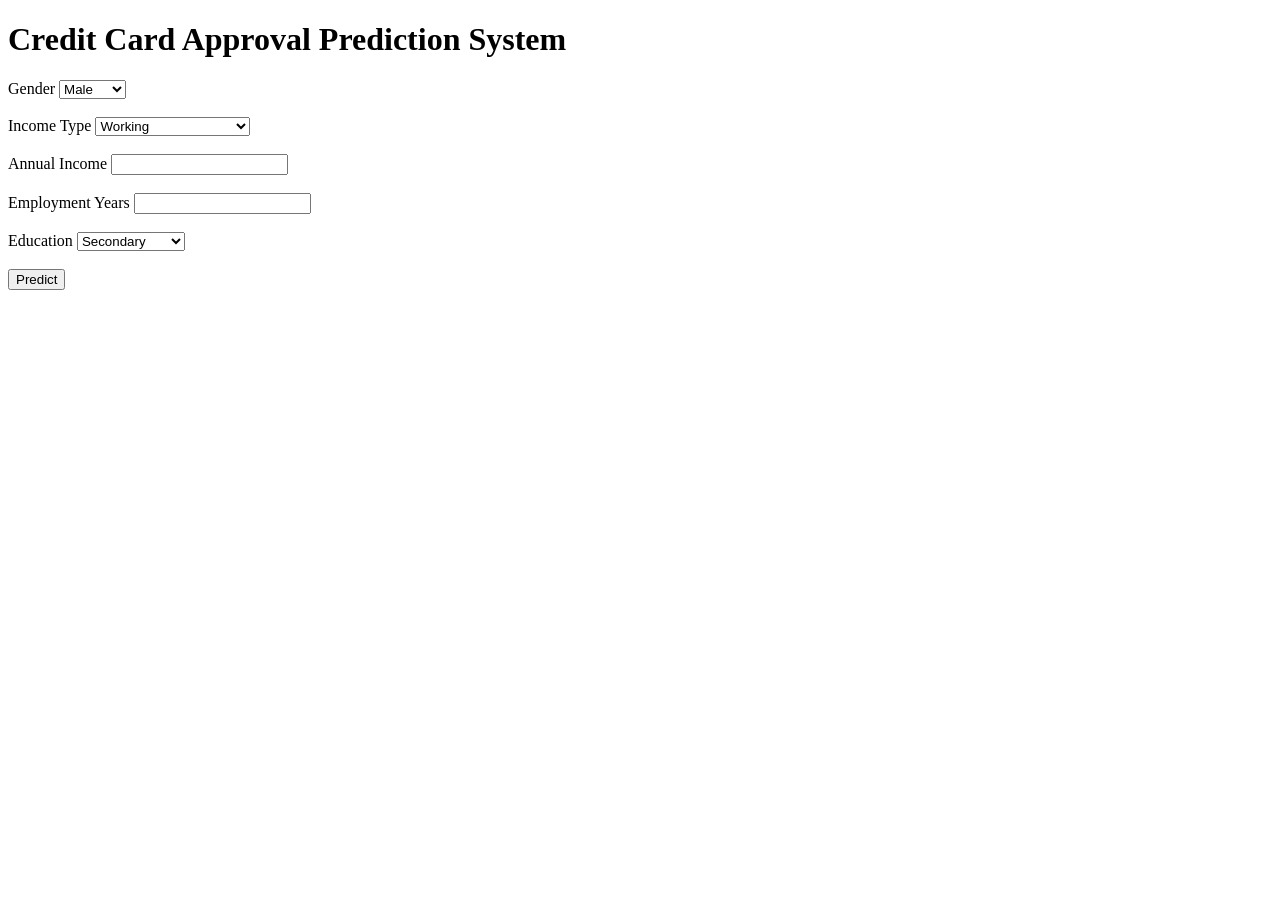
==== templates/index.html @ c6c8fd18 "new commit" ====
<!DOCTYPE html>
<html>
<head>
    <title>Credit Card Approval Prediction</title>
    <link rel="stylesheet"
          href="{{ url_for('static', filename='style.css') }}">
</head>
<body>

<h1>Credit Card Approval Prediction System</h1>

<form action="/predict" method="post">

    <label>Gender</label>
    <select name="gender">
        <option value="1">Male</option>
        <option value="0">Female</option>
    </select>

    <br><br>

    <label>Income Type</label>
    <select name="income_type">
        <option value="0">Working</option>
        <option value="1">Commercial Associate</option>
        <option value="2">Pensioner</option>
    </select>

    <br><br>

    <label>Annual Income</label>
    <input type="number"
           name="annual_income"
           required>

    <br><br>

    <label>Employment Years</label>
    <input type="number"
           name="employment_years"
           required>

    <br><br>

    <label>Education</label>
    <select name="education">
        <option value="0">Secondary</option>
        <option value="1">Graduate</option>
        <option value="2">Post Graduate</option>
    </select>

    <br><br>

    <button type="submit">
        Predict
    </button>

</form>

</body>
</html>
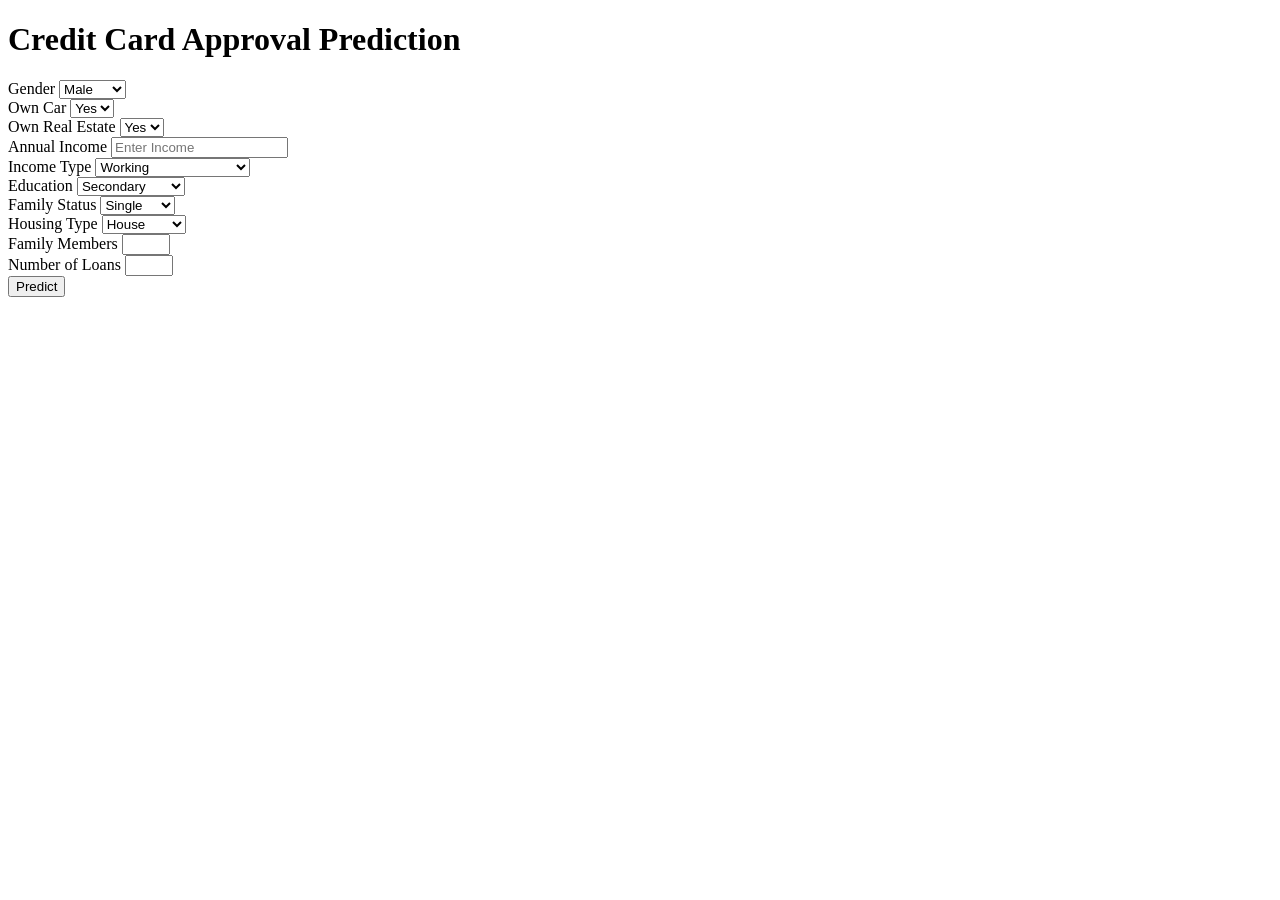
==== commit 0f78578f: "Final Credit Card Approval Project" ====
--- a/templates/index.html
+++ b/templates/index.html
@@ -7,55 +7,109 @@
 </head>
 <body>
 
-<h1>Credit Card Approval Prediction System</h1>
+<div class="container">
 
-<form action="/predict" method="post">
+    <h1>Credit Card Approval Prediction</h1>
 
-    <label>Gender</label>
-    <select name="gender">
-        <option value="1">Male</option>
-        <option value="0">Female</option>
-    </select>
+    <form action="/predict" method="POST">
 
-    <br><br>
+        <div class="row">
 
-    <label>Income Type</label>
-    <select name="income_type">
-        <option value="0">Working</option>
-        <option value="1">Commercial Associate</option>
-        <option value="2">Pensioner</option>
-    </select>
+            <div class="input-box">
+                <label>Gender</label>
+                <select name="gender">
+                    <option value="1">Male</option>
+                    <option value="0">Female</option>
+                </select>
+            </div>
 
-    <br><br>
+            <div class="input-box">
+                <label>Own Car</label>
+                <select name="own_car">
+                    <option value="1">Yes</option>
+                    <option value="0">No</option>
+                </select>
+            </div>
 
-    <label>Annual Income</label>
-    <input type="number"
-           name="annual_income"
-           required>
+            <div class="input-box">
+                <label>Own Real Estate</label>
+                <select name="own_realty">
+                    <option value="1">Yes</option>
+                    <option value="0">No</option>
+                </select>
+            </div>
 
-    <br><br>
+            <div class="input-box">
+                <label>Annual Income</label>
+                <input type="number"
+                       name="annual_income"
+                       placeholder="Enter Income"
+                       required>
+            </div>
 
-    <label>Employment Years</label>
-    <input type="number"
-           name="employment_years"
-           required>
+            <div class="input-box">
+                <label>Income Type</label>
+                <select name="income_type">
+                    <option value="2">Working</option>
+                    <option value="0">Commercial Associate</option>
+                    <option value="1">Pensioner</option>
+                </select>
+            </div>
 
-    <br><br>
+            <div class="input-box">
+                <label>Education</label>
+                <select name="education">
+                    <option value="0">Secondary</option>
+                    <option value="1">Graduate</option>
+                    <option value="2">Post Graduate</option>
+                </select>
+            </div>
 
-    <label>Education</label>
-    <select name="education">
-        <option value="0">Secondary</option>
-        <option value="1">Graduate</option>
-        <option value="2">Post Graduate</option>
-    </select>
+            <div class="input-box">
+                <label>Family Status</label>
+                <select name="family_status">
+                    <option value="0">Single</option>
+                    <option value="1">Married</option>
+                    <option value="2">Divorced</option>
+                </select>
+            </div>
 
-    <br><br>
+            <div class="input-box">
+                <label>Housing Type</label>
+                <select name="housing_type">
+                    <option value="0">House</option>
+                    <option value="1">Apartment</option>
+                    <option value="2">Rented</option>
+                </select>
+            </div>
 
-    <button type="submit">
-        Predict
-    </button>
+            <div class="input-box">
+                <label>Family Members</label>
+                <input type="number"
+                       name="family_members"
+                       min="1"
+                       max="10"
+                       required>
+            </div>
 
-</form>
+            <div class="input-box">
+                <label>Number of Loans</label>
+                <input type="number"
+                       name="number_of_loans"
+                       min="0"
+                       max="10"
+                       required>
+            </div>
+
+        </div>
+
+        <button type="submit">
+            Predict
+        </button>
+
+    </form>
+
+</div>
 
 </body>
 </html>
